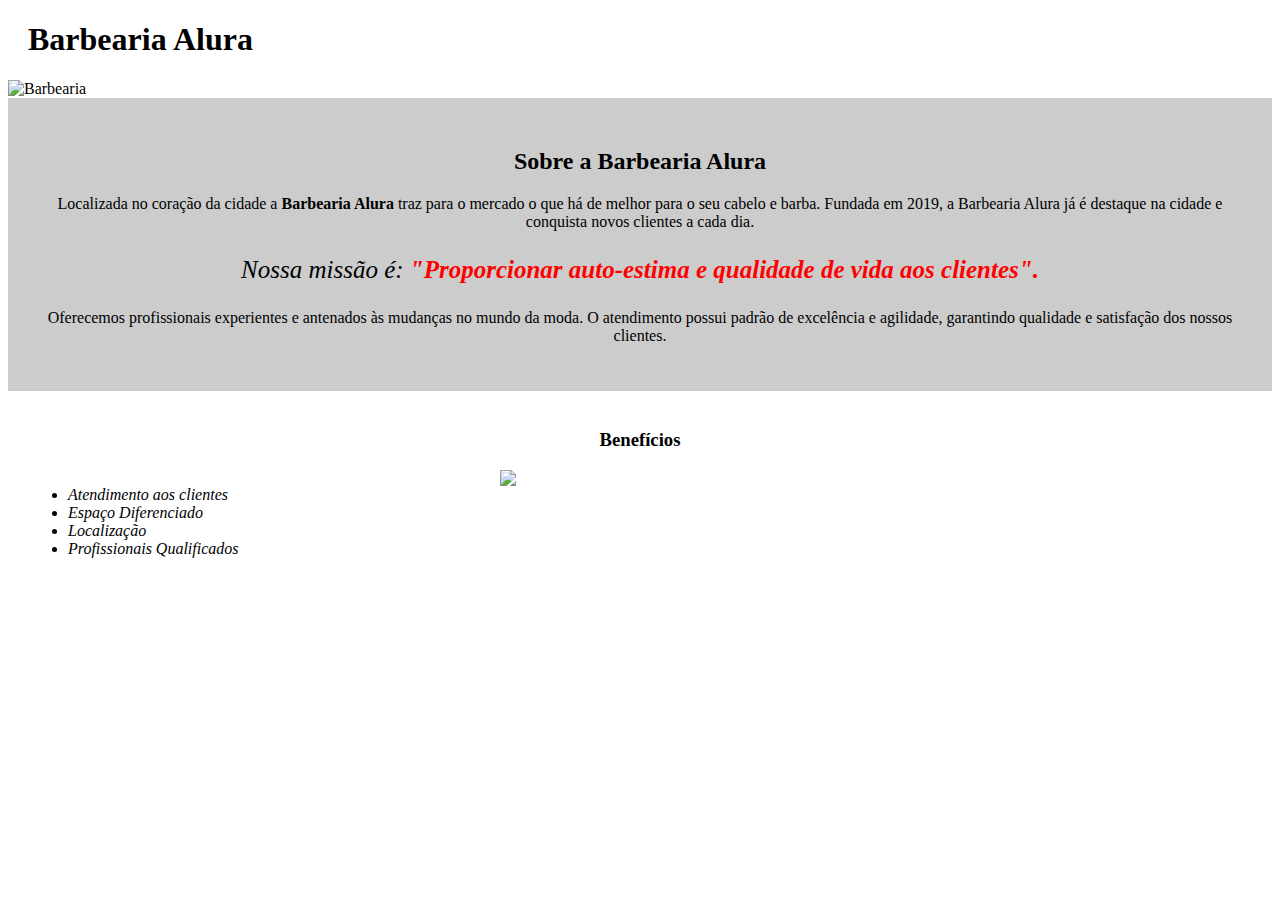
==== index.html @ 714d7b41 "Primeira parte da pagina" ====
<!DOCTYPE html>
<html lang="pt-br">
<head>
    <meta charset="UTF-8">
    <link rel="stylesheet" href="style.css">
    <title>Barbearia</title>
</head>

<body>
<header>
    <h1 class="titulo-principal">Barbearia Alura</h1>

</header>
    <img id="banner"src="banner.jpg" alt="Barbearia">
    <div class="principal">
        <h2 class="titulo-centralizado">Sobre a Barbearia Alura</h2>

        <p>Localizada no coração da cidade a <strong>Barbearia Alura</strong> traz para o mercado o que há de melhor para o seu cabelo e barba. 
        Fundada em 2019, a Barbearia Alura já é destaque na cidade e conquista novos clientes a cada dia.</p>

        <p id="missao"><em>Nossa missão é: <strong>"Proporcionar auto-estima e qualidade de vida aos clientes".</strong></em></p>

        <p>Oferecemos profissionais experientes e antenados às mudanças no mundo da moda. O atendimento possui padrão de excelência e agilidade, 
        garantindo qualidade e satisfação dos nossos clientes.</p>
    </div>

    <div class="beneficios">
    <h3 class="titulo-centralizado">Benefícios</h3>
        <ul class="itens">
            <li>Atendimento aos clientes</li>
            <li>Espaço Diferenciado</li>
            <li>Localização</li>
            <li>Profissionais Qualificados</li>
        </ul>


        <img src="beneficios.jpg" class="imagembeneficios">
    </div>
</body>
</html>
---- style.css ----
body{



}


#banner{ 
    width: 100%;

}


.principal{

    background: #cccccc;
    padding: 30px;

}

.titulo-principal{
    padding-left: 20px;
}

.titulo-centralizado{
    text-align: center;
}


p {
    text-align: center;    
}


#missao{
    font-size: 25px;
}


em strong{
    color: red;
}

.itens{
    font-style: italic;
}

.beneficios{
    background: white;
    padding: 20px;
}


ul{
    display: inline-block;
    vertical-align: top;
    width: 20%;
    margin-right: 15%;
}

.imagembeneficios{
    width: 50%;
}
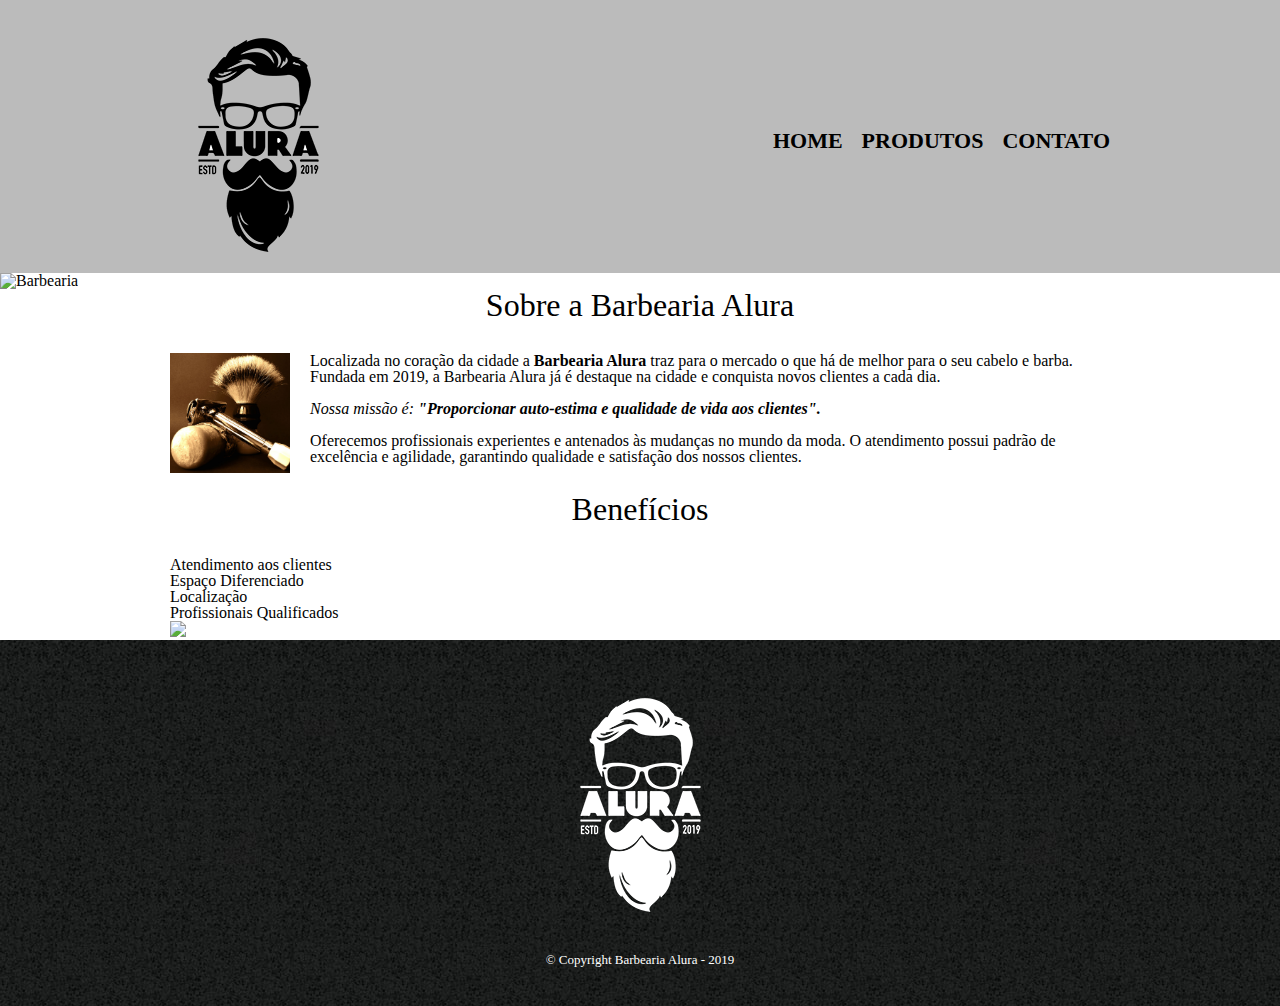
==== commit 465b8a56: "modis2" ====
--- a/index.html
+++ b/index.html
@@ -2,39 +2,57 @@
 <html lang="pt-br">
 <head>
     <meta charset="UTF-8">
+    <link rel="stylesheet" href="reset.css">
     <link rel="stylesheet" href="style.css">
     <title>Barbearia</title>
 </head>
 
 <body>
-<header>
-    <h1 class="titulo-principal">Barbearia Alura</h1>
+    <header>
+        <div class="caixa">
+            <h1><img src="logo.png"></h1>
 
-</header>
-    <img id="banner"src="banner.jpg" alt="Barbearia">
-    <div class="principal">
-        <h2 class="titulo-centralizado">Sobre a Barbearia Alura</h2>
+            <nav>
+                <ul>
+                    <li><a href="index.html">Home</a></li>
+                    <li><a href="produtos.html">Produtos</a></li>
+                    <li><a href="contato.html">Contato</a></li>
+                </ul>
+            </nav>
+        </div>
+    </header>
+    <img class="banner" src="banner.jpg" alt="Barbearia">
+    <main>
+        <section class="principal">
+            <h2 class="titulo-principal">Sobre a Barbearia Alura</h2>
 
-        <p>Localizada no coração da cidade a <strong>Barbearia Alura</strong> traz para o mercado o que há de melhor para o seu cabelo e barba. 
-        Fundada em 2019, a Barbearia Alura já é destaque na cidade e conquista novos clientes a cada dia.</p>
+            <img class="utensilios" src="utensilios.jpg" alt="Utensilios de Barbeiro" />
 
-        <p id="missao"><em>Nossa missão é: <strong>"Proporcionar auto-estima e qualidade de vida aos clientes".</strong></em></p>
+            <p>Localizada no coração da cidade a <strong>Barbearia Alura</strong> traz para o mercado o que há de melhor para o seu cabelo e barba. 
+            Fundada em 2019, a Barbearia Alura já é destaque na cidade e conquista novos clientes a cada dia.</p>
 
-        <p>Oferecemos profissionais experientes e antenados às mudanças no mundo da moda. O atendimento possui padrão de excelência e agilidade, 
-        garantindo qualidade e satisfação dos nossos clientes.</p>
-    </div>
+            <p id="missao"><em>Nossa missão é: <strong>"Proporcionar auto-estima e qualidade de vida aos clientes".</strong></em></p>
 
-    <div class="beneficios">
-    <h3 class="titulo-centralizado">Benefícios</h3>
-        <ul class="itens">
-            <li>Atendimento aos clientes</li>
-            <li>Espaço Diferenciado</li>
-            <li>Localização</li>
-            <li>Profissionais Qualificados</li>
-        </ul>
+            <p>Oferecemos profissionais experientes e antenados às mudanças no mundo da moda. O atendimento possui padrão de excelência e agilidade, 
+            garantindo qualidade e satisfação dos nossos clientes.</p>
+        </section>
+
+        <section class="beneficios">
+        <h3 class="titulo-principal">Benefícios</h3>
+            <ul class="itens">
+                <li>Atendimento aos clientes</li>
+                <li>Espaço Diferenciado</li>
+                <li>Localização</li>
+                <li>Profissionais Qualificados</li>
+            </ul>
 
 
-        <img src="beneficios.jpg" class="imagembeneficios">
-    </div>
+            <img src="beneficios.jpg" class="imagembeneficios">
+        </section>
+    </main>
+    <footer>
+        <img src="logo-branco.png">
+        <p class="copyright">&copy; Copyright Barbearia Alura - 2019</p>
+    </footer>
 </body>
 </html>--- a/style.css
+++ b/style.css
@@ -1,65 +1,198 @@
-body{
+header{ 
+    background: #bbbbbb;
+    padding: 20px 0 0;
 
+}
+.caixa{
+    width: 940px;
+    position: relative;
+    margin: 0 auto;
+}
 
+nav{
+    position: absolute;
+    top: 110px;
+    right: 0;
 
 }
 
+nav li{
+    display: inline;
+    margin: 0 0 0 15px;
+    
+    
+}
 
-#banner{ 
-    width: 100%;
+
+nav a{
+    text-transform: uppercase;
+    color: black;
+    text-decoration: none;
+    font-weight: bold;
+    font-size: 22px;
 
 }
 
+nav a:hover{
+    color: darkorange;
+    text-decoration: underline;
+}
 
-.principal{
+.produtos{
+    width: 940px;
+    margin: 0 auto;
+    padding: 50px 0;
+    
+}
 
-    background: #cccccc;
-    padding: 30px;
+.produtos li{ 
+    display: inline-block;
+    text-align: center;
+    width: 30%;
+    vertical-align: top;
+    margin: 0 1.5%;
+    padding: 30px 20px;
+    box-sizing: border-box;
+    border-color: black;
+    border: 2px solid #000000;
+    border-radius: 15px;
+    
 
 }
 
-.titulo-principal{
-    padding-left: 20px;
+.produtos li:hover{
+    border-color: darkorange;
+
 }
 
-.titulo-centralizado{
-    text-align: center;
+.produtos li:active{
+    border-color: blue;
+}
+
+.produtos li:hover h2{
+    font-size: 35px;;
 }
 
 
-p {
-    text-align: center;    
+.produtos h2{
+    font-size: 30px;
+    font-weight: bold;
 }
 
-
-#missao{
-    font-size: 25px;
+.produto-descricao{
+    font-size: 18px;
+}
+.produto-preco{
+    font-size: 22px;
+    font-weight: bold;
+    margin-top: 10px;
 }
 
-
-em strong{
-    color: red;
+footer{
+    text-align: center;
+    background: url("bg.jpg");
+    padding: 40px 0;
 }
 
-.itens{
+.copyright{
+    margin: 20px 0 0;
+    color: white;
+    font-size: 13px;
+}
+
+main{
+    width: 940px;
+    margin: 0 auto;
+
+}
+
+form{
+    margin: 40px 0;
+    
+
+}
+
+form label, form legend{
+    display: block;
+    font-size: 20px;
+    margin: 0 0 10px;
+}
+
+.input-padrao{
+    display: block;
+    margin: 0 0 20px;
+    padding: 10px 25px;
+    width: 50%;
+}
+
+.checkbox{
+    margin: 20px 0 ;
+}
+
+.enviar {
+    width: 40%;
+    padding: 15px 0;
+    background: orange;
+    color: white;
+    border: none;
+    border-radius: 7px;
+    font-weight: bold;
+    font-size: 18px;
+    transition: 1s all;
+    cursor: pointer;
+}
+
+.enviar:hover {
+    background: darkorange;
+    transform: scale(1.2);
+}
+
+table{ 
+    margin: 20px 0 40px;
+}
+
+thead{ 
+    background: #555555;
+    color: white;
+    font-weight: bold;
+}
+
+td, th{
+    border: 1px solid #000000;
+    padding: 8px  15px;
+}
+
+/*CSS da página inicial */
+
+.banner {
+    width: 100%;
+}
+
+.titulo-principal {
+    text-align: center;
+    font-size: 2em;
+    margin: 0 0 1em;
+    clear: left;
+}
+
+.principal p{
+    margin: 0 0 1em;
+}
+
+.principal strong{
+    font-weight: bold;
+}
+
+.principal em{
     font-style: italic;
 }
 
-.beneficios{
-    background: white;
-    padding: 20px;
-}
-
-
-ul{
-    display: inline-block;
-    vertical-align: top;
-    width: 20%;
-    margin-right: 15%;
+.utensilios {
+    width: 120px;
+    float: left;
+    margin: 0 20px 20px 0;
 }
 
 .imagembeneficios{
-    width: 50%;
-}
-
-
+    width: 60%;
+}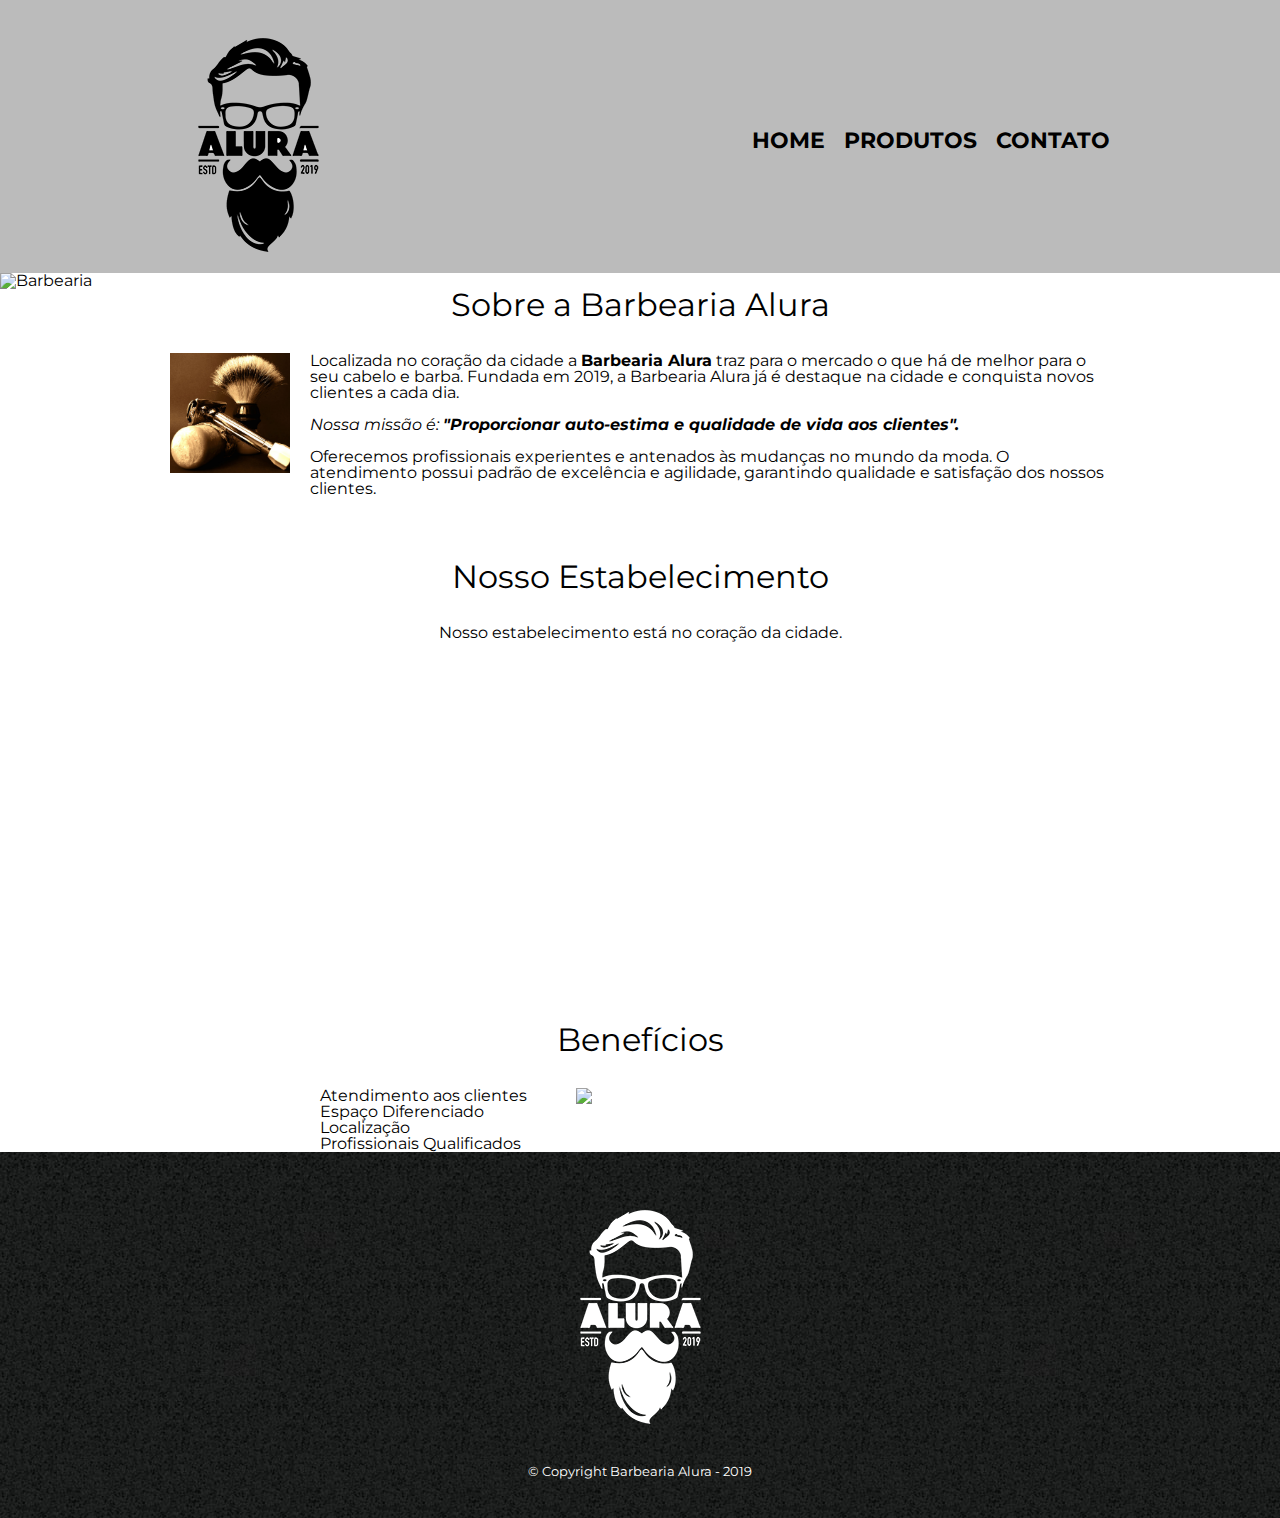
==== commit 314b9ce1: "" ====
--- a/index.html
+++ b/index.html
@@ -2,9 +2,13 @@
 <html lang="pt-br">
 <head>
     <meta charset="UTF-8">
+    <title>Barbearia Alural</title>
+
     <link rel="stylesheet" href="reset.css">
     <link rel="stylesheet" href="style.css">
-    <title>Barbearia</title>
+    <link href="https://fonts.googleapis.com/css2?family=Montserr
+at:wght@500&display=swap" rel="stylesheet">
+    
 </head>
 
 <body>
@@ -37,17 +41,34 @@
             garantindo qualidade e satisfação dos nossos clientes.</p>
         </section>
 
+        <section class="mapa">
+            <h3 class="titulo-principal">Nosso Estabelecimento</h3>
+            <p>Nosso estabelecimento está no coração da cidade.</p>
+
+            <iframe src="https://www.google.com/maps/embed?pb=!1m18!1m12!1m3!1d3656.448598130836!2d-46.6346533844751!3d-23.5882393684719!2m3!1f0!2f0!3f0!3m
+            2!1i1024!2i768!4f13.1!3m3!1m2!1s0x94ce5a2b2ed7f3a1%3A0xab35da2f5ca62674!2sCaelum%20-%20Escola%20de%20Tecnologia!5e0!3m2!1spt-BR!2sbr!4v1607371821015!5m2!1spt-BR!2sbr" width="100%" 
+            height="300" frameborder="0" style="border:0;" allowfullscreen="" aria-hidden
+            ="false" tabindex="0"></iframe>
+
+        </section>
+
+
+
         <section class="beneficios">
         <h3 class="titulo-principal">Benefícios</h3>
-            <ul class="itens">
-                <li>Atendimento aos clientes</li>
-                <li>Espaço Diferenciado</li>
-                <li>Localização</li>
-                <li>Profissionais Qualificados</li>
-            </ul>
+        
+        <div class="conteudo-beneficios">
+            <ul class="lista-beneficios">
+                <li class="itens">Atendimento aos clientes</li>
+                <li class="itens">Espaço Diferenciado</li>
+                <li class="itens">Localização</li>
+                <li class="itens">Profissionais Qualificados</li>
+            </ul><img src="beneficios.jpg" class="imagem-beneficios">
+        </div>
 
 
-            <img src="beneficios.jpg" class="imagembeneficios">
+
+            
         </section>
     </main>
     <footer>
--- a/style.css
+++ b/style.css
@@ -1,3 +1,9 @@
+body{
+    font-family: 'Montserrat', sans-serif;
+}
+
+
+
 header{ 
     background: #bbbbbb;
     padding: 20px 0 0;
@@ -193,6 +199,32 @@
     margin: 0 20px 20px 0;
 }
 
-.imagembeneficios{
+.conteudo-beneficios{
+    width: 640px;
+    margin: 0 auto;
+}
+
+.lista-beneficios{
+    width: 40%;
+    display: inline-block;
+    vertical-align: top;
+}
+
+.imagem-beneficios{
     width: 60%;
-}+}
+
+.mapa{
+    padding: 3em 0;
+} 
+
+.mapa p{
+    margin: 0 0 2em;
+    text-align: center;
+}
+
+.video{
+    width: 560px;
+    margin: 1em  auto;
+}
+
